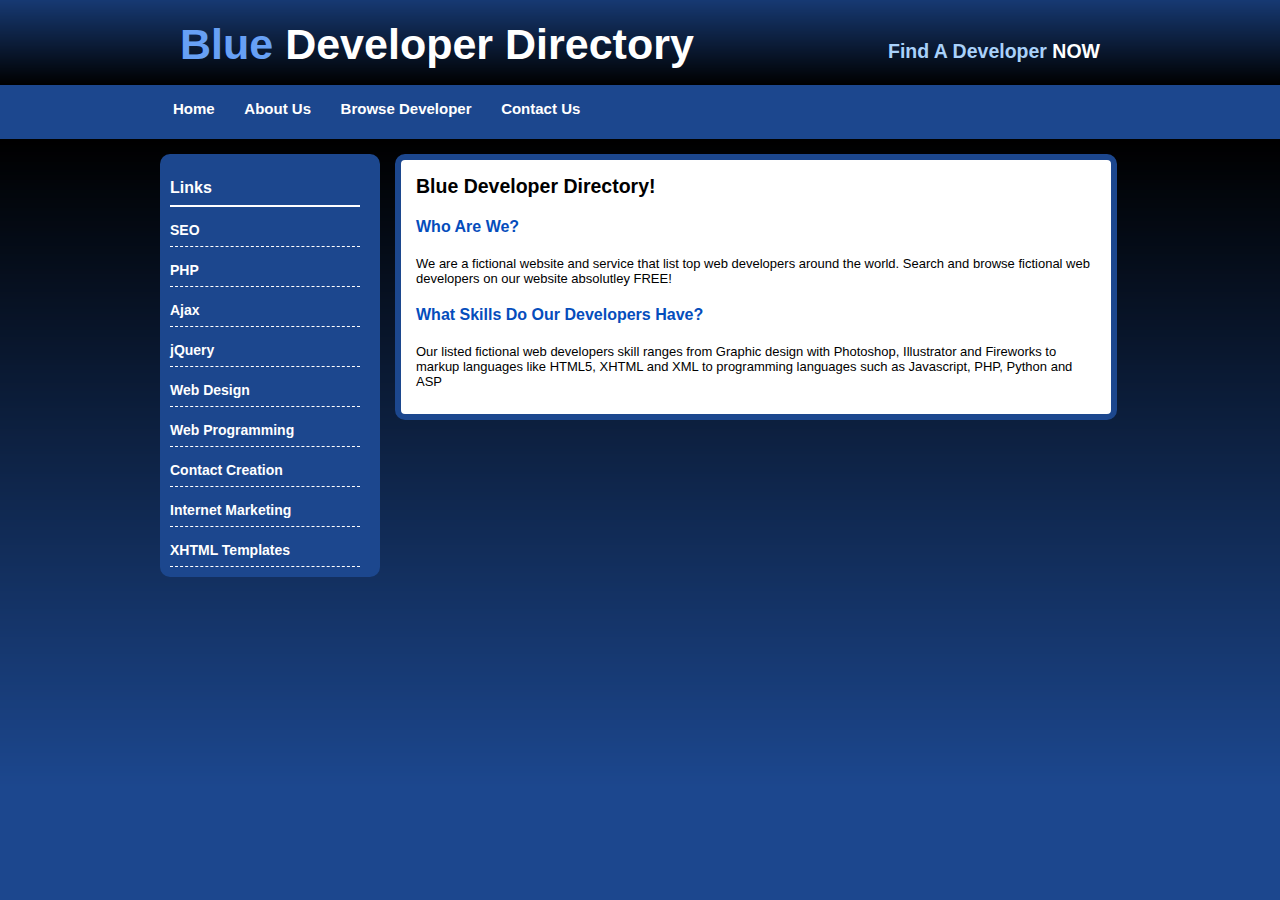
==== about.html @ 4e1c0e22 "first commit" ====
<!DOCTYPE html>
<html>
<head>
<link rel="stylesheet" type="text/css" href="css/style.css" />
<title>About</title>
<link rel="stylesheet" href="css/style.css">
</head>

<body>
    <div class="container">
        <!-- Header Heading -->
        <div class="header">
            <h1><span class="blue-text">Blue</span> Developer Directory</h1>
            <h2>Find A Developer<span class="white-text"> NOW</span></h2>
        </div>

        <!-- menu -->
        <div class="menu">
            <ul>
                <li class="menuitem"><a href="index.html">Home</a></li>
                <li class="menuitem"><a href="about.html">About Us</a></li>
                <li class="menuitem"><a href="browse.html">Browse Developer</a></li>
                <li class="menuitem"><a href="contact.html">Contact Us</a></li>
            </ul>
        </div>

        <!-- left-menu -->
        <div class="left-menu">
            <h3>Links</h3>
            <ul>
                <li><a href="browse.html">SEO</a></li>
                <li><a href="browse.html">PHP</a></li>
                <li><a href="browse.html">Ajax</a></li>
                <li><a href="browse.html">jQuery</a></li>
                <li><a href="browse.html">Web Design</a></li>
                <li><a href="browse.html">Web Programming</a></li>
                <li><a href="browse.html">Contact Creation</a></li>
                <li><a href="browse.html">Internet Marketing</a></li>
                <li><a href="browse.html">XHTML Templates</a></li>
            </ul>
        </div>

        <!-- Content1 -->
        <div class="content">
            <h2>Blue Developer Directory! </h2>
            <h3>Who Are We?</h3>
            <p>We are a fictional website and service that list top web developers around the world. Search and browse fictional web developers on our website absolutley FREE!</p>
            <h3>What Skills Do Our Developers Have?</h3>
            <p>Our listed fictional web developers skill ranges from Graphic design with Photoshop, Illustrator and Fireworks to markup languages like HTML5, XHTML and XML to programming languages such as Javascript, PHP, Python and ASP</p>
        </div>
    </div>
</body>
</html>
---- css/style.css ----
*{
    text-align: left;
    margin: 0 auto;
}
body{
    margin: 0;
    padding: 0;
    text-align: left;
    font-size: 13px;
    font-family: Arial, Helvetica, sans-serif;
    color: #000000;
    background-color: #1c478e;
    background-image: url(../Images/background.png);
    background-repeat: repeat-x;
}
.container{
    width: 960px;
}
.header{
    width: 960px;
    height: 85px;
}
.header h1{
    color: #ffffff;
    float: left;
    font-size: 43px;
    padding: 20px 0 0 20px;
}
.header h2{
    float: right;
    padding: 40px 20px 0 0;
    color: #A9D1FA;
}
.blue-text{
    color: #67A0F5;
}
.white-text{
    color: rgb(255, 255, 255);
}
.menu{
    display: block;
    float: left;
    clear: both;
    width: 960px;
    height: 54px;
}
.menu ul{
    list-style: none;
    padding: 15px 0;
    margin-left: auto;
    width: 960px;
}
.menu ul li{
    padding: 0;
    display: inline;
}
.menu ul li a, .menu a:visited{
    text-decoration: none;
    color: #ffffff;
    font-size: 15px;
    font-weight: bold;
    padding: 0 13px;
}

/* Left - Sidenav */

.left-menu{
    margin-top: 15px;
    width: 190px;
    float: left;
    clear: both;
    background: #1C478E;
    color: white;
    border-radius: 10px;
    padding: 15px 20px 10px 10px;
}
.left-menu h3{
    padding-bottom: 8px;
    border-bottom: 2px solid #ffffff;
    font-size: 16px;
    color: #ffffff;
}
.left-menu ul{
    list-style: none;
    padding: 0;
    width: 190px;
}
.left-menu li{
    padding: 15px 0px 8px 0;
    border-bottom: 1px dashed #ffffff;
}
.left-menu li a, .left-menu a:visited{
    text-decoration: none;
    color: white;
    font-weight: bold;
    font-size: 14px;
}

/* COntent */
.content{
    background-color: #ffffff;
    width: 680px;
    margin-top: 15px;
    display: block;
    float: left;
    border-radius: 10px;
    border: 6px solid #1C478E;
    padding: 15px;
    margin-left: 15px;
}
.float{
    float:right;
    margin: 15px;
}
h3{
    font-size: 16px;
    font-weight: bold;
    padding: 10px 0;
    color: #054dbc;
}
h2{
    padding-bottom: 10px;
}
.developer{
    width: 170px;
    float: right;
}
h4{
    font-size: 15px;
    font-weight: bold;
    padding-bottom: 7px;
    color: #054dbc;
}
.developer ul{
    list-style: none;
    padding: 0;
    margin-bottom: 10px;
}
.developer li{
    line-height: 1.7em;
}
table,tr,td,th{
    margin: 0;
}
table{
    padding: 10px 0;
}
th{
    text-align: center;
}
td{
    padding: 5px 20px;
}
a{
    text-decoration: none;
}
.dev-table, .dev-table tr, .dev-table td, .dev-table th{
    font-size: 110%;
}
.dev-table tr, .dev-table td{
    border-bottom: 1px dashed black;
}
p{
    margin: 10px 0;
}
label{
    display: inline-block;
    width:150px;
}
---- css/style.css ----
*{
    text-align: left;
    margin: 0 auto;
}
body{
    margin: 0;
    padding: 0;
    text-align: left;
    font-size: 13px;
    font-family: Arial, Helvetica, sans-serif;
    color: #000000;
    background-color: #1c478e;
    background-image: url(../Images/background.png);
    background-repeat: repeat-x;
}
.container{
    width: 960px;
}
.header{
    width: 960px;
    height: 85px;
}
.header h1{
    color: #ffffff;
    float: left;
    font-size: 43px;
    padding: 20px 0 0 20px;
}
.header h2{
    float: right;
    padding: 40px 20px 0 0;
    color: #A9D1FA;
}
.blue-text{
    color: #67A0F5;
}
.white-text{
    color: rgb(255, 255, 255);
}
.menu{
    display: block;
    float: left;
    clear: both;
    width: 960px;
    height: 54px;
}
.menu ul{
    list-style: none;
    padding: 15px 0;
    margin-left: auto;
    width: 960px;
}
.menu ul li{
    padding: 0;
    display: inline;
}
.menu ul li a, .menu a:visited{
    text-decoration: none;
    color: #ffffff;
    font-size: 15px;
    font-weight: bold;
    padding: 0 13px;
}

/* Left - Sidenav */

.left-menu{
    margin-top: 15px;
    width: 190px;
    float: left;
    clear: both;
    background: #1C478E;
    color: white;
    border-radius: 10px;
    padding: 15px 20px 10px 10px;
}
.left-menu h3{
    padding-bottom: 8px;
    border-bottom: 2px solid #ffffff;
    font-size: 16px;
    color: #ffffff;
}
.left-menu ul{
    list-style: none;
    padding: 0;
    width: 190px;
}
.left-menu li{
    padding: 15px 0px 8px 0;
    border-bottom: 1px dashed #ffffff;
}
.left-menu li a, .left-menu a:visited{
    text-decoration: none;
    color: white;
    font-weight: bold;
    font-size: 14px;
}

/* COntent */
.content{
    background-color: #ffffff;
    width: 680px;
    margin-top: 15px;
    display: block;
    float: left;
    border-radius: 10px;
    border: 6px solid #1C478E;
    padding: 15px;
    margin-left: 15px;
}
.float{
    float:right;
    margin: 15px;
}
h3{
    font-size: 16px;
    font-weight: bold;
    padding: 10px 0;
    color: #054dbc;
}
h2{
    padding-bottom: 10px;
}
.developer{
    width: 170px;
    float: right;
}
h4{
    font-size: 15px;
    font-weight: bold;
    padding-bottom: 7px;
    color: #054dbc;
}
.developer ul{
    list-style: none;
    padding: 0;
    margin-bottom: 10px;
}
.developer li{
    line-height: 1.7em;
}
table,tr,td,th{
    margin: 0;
}
table{
    padding: 10px 0;
}
th{
    text-align: center;
}
td{
    padding: 5px 20px;
}
a{
    text-decoration: none;
}
.dev-table, .dev-table tr, .dev-table td, .dev-table th{
    font-size: 110%;
}
.dev-table tr, .dev-table td{
    border-bottom: 1px dashed black;
}
p{
    margin: 10px 0;
}
label{
    display: inline-block;
    width:150px;
}
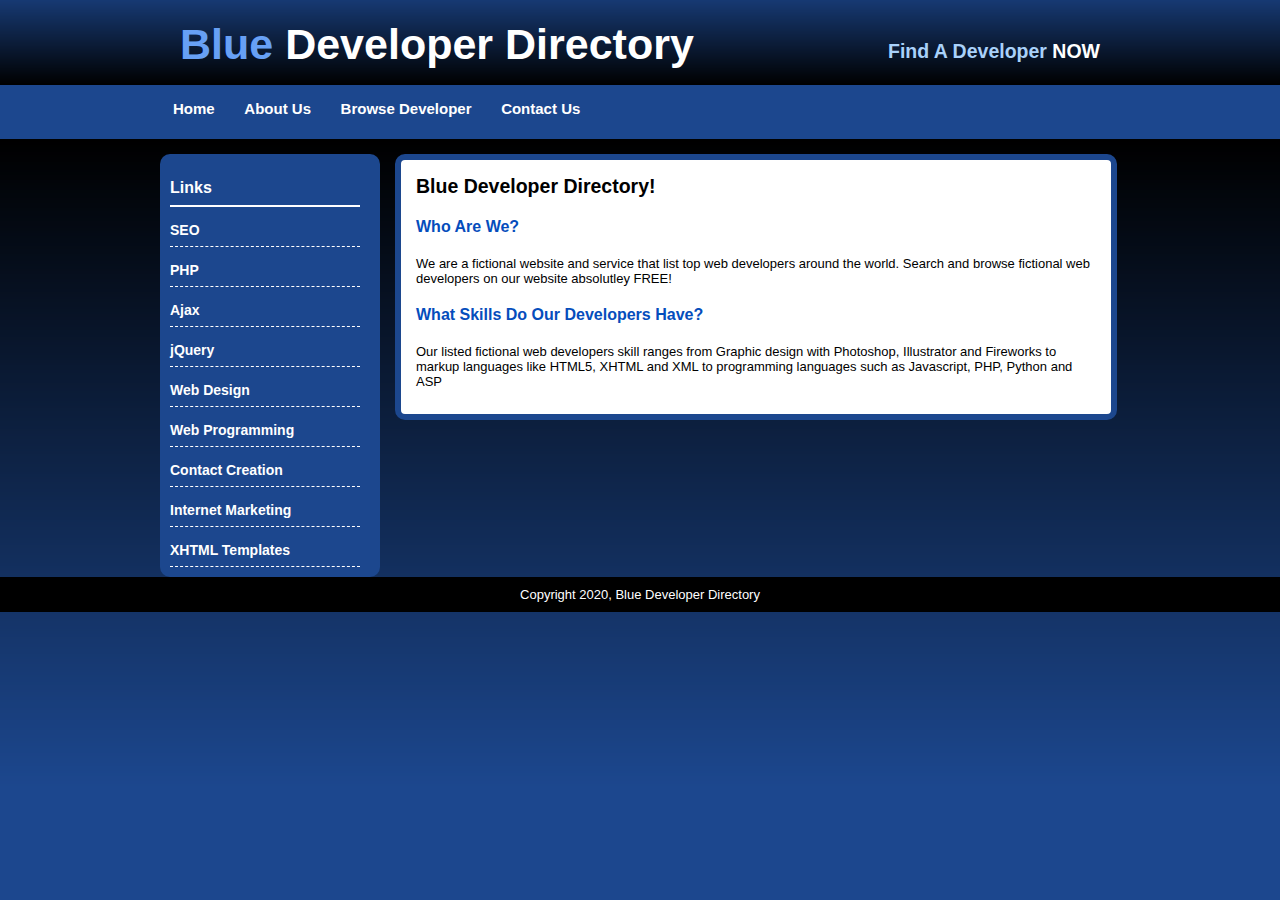
==== commit 63bb0cf4: "Modified with respect to HTML5" ====
--- a/about.html
+++ b/about.html
@@ -9,23 +9,23 @@
 <body>
     <div class="container">
         <!-- Header Heading -->
-        <div class="header">
+        <header>
             <h1><span class="blue-text">Blue</span> Developer Directory</h1>
             <h2>Find A Developer<span class="white-text"> NOW</span></h2>
-        </div>
+        </header>
 
         <!-- menu -->
-        <div class="menu">
+        <nav class="menu">
             <ul>
                 <li class="menuitem"><a href="index.html">Home</a></li>
                 <li class="menuitem"><a href="about.html">About Us</a></li>
                 <li class="menuitem"><a href="browse.html">Browse Developer</a></li>
                 <li class="menuitem"><a href="contact.html">Contact Us</a></li>
             </ul>
-        </div>
+        </nav>
 
         <!-- left-menu -->
-        <div class="left-menu">
+        <nav class="left-menu">
             <h3>Links</h3>
             <ul>
                 <li><a href="browse.html">SEO</a></li>
@@ -38,16 +38,20 @@
                 <li><a href="browse.html">Internet Marketing</a></li>
                 <li><a href="browse.html">XHTML Templates</a></li>
             </ul>
-        </div>
+        </nav>
 
         <!-- Content1 -->
-        <div class="content">
+        <section>
             <h2>Blue Developer Directory! </h2>
             <h3>Who Are We?</h3>
             <p>We are a fictional website and service that list top web developers around the world. Search and browse fictional web developers on our website absolutley FREE!</p>
             <h3>What Skills Do Our Developers Have?</h3>
             <p>Our listed fictional web developers skill ranges from Graphic design with Photoshop, Illustrator and Fireworks to markup languages like HTML5, XHTML and XML to programming languages such as Javascript, PHP, Python and ASP</p>
-        </div>
+        </section>
     </div>
+    <!-- Footer -->
+    <footer>
+        Copyright 2020, Blue Developer Directory
+    </footer>
 </body>
 </html>
--- a/css/style.css
+++ b/css/style.css
@@ -16,17 +16,17 @@
 .container{
     width: 960px;
 }
-.header{
+header{
     width: 960px;
     height: 85px;
 }
-.header h1{
+header h1{
     color: #ffffff;
     float: left;
     font-size: 43px;
     padding: 20px 0 0 20px;
 }
-.header h2{
+header h2{
     float: right;
     padding: 40px 20px 0 0;
     color: #A9D1FA;
@@ -97,7 +97,7 @@
 }
 
 /* COntent */
-.content{
+section{
     background-color: #ffffff;
     width: 680px;
     margin-top: 15px;
@@ -166,4 +166,12 @@
 label{
     display: inline-block;
     width:150px;
+}
+footer{
+    clear: both;
+    text-align: center;
+    color: #ffffff;
+    background-color: #000000;
+    margin: 70px 0 0 0;
+    padding: 10px 0;
 }--- a/css/style.css
+++ b/css/style.css
@@ -16,17 +16,17 @@
 .container{
     width: 960px;
 }
-.header{
+header{
     width: 960px;
     height: 85px;
 }
-.header h1{
+header h1{
     color: #ffffff;
     float: left;
     font-size: 43px;
     padding: 20px 0 0 20px;
 }
-.header h2{
+header h2{
     float: right;
     padding: 40px 20px 0 0;
     color: #A9D1FA;
@@ -97,7 +97,7 @@
 }
 
 /* COntent */
-.content{
+section{
     background-color: #ffffff;
     width: 680px;
     margin-top: 15px;
@@ -166,4 +166,12 @@
 label{
     display: inline-block;
     width:150px;
+}
+footer{
+    clear: both;
+    text-align: center;
+    color: #ffffff;
+    background-color: #000000;
+    margin: 70px 0 0 0;
+    padding: 10px 0;
 }